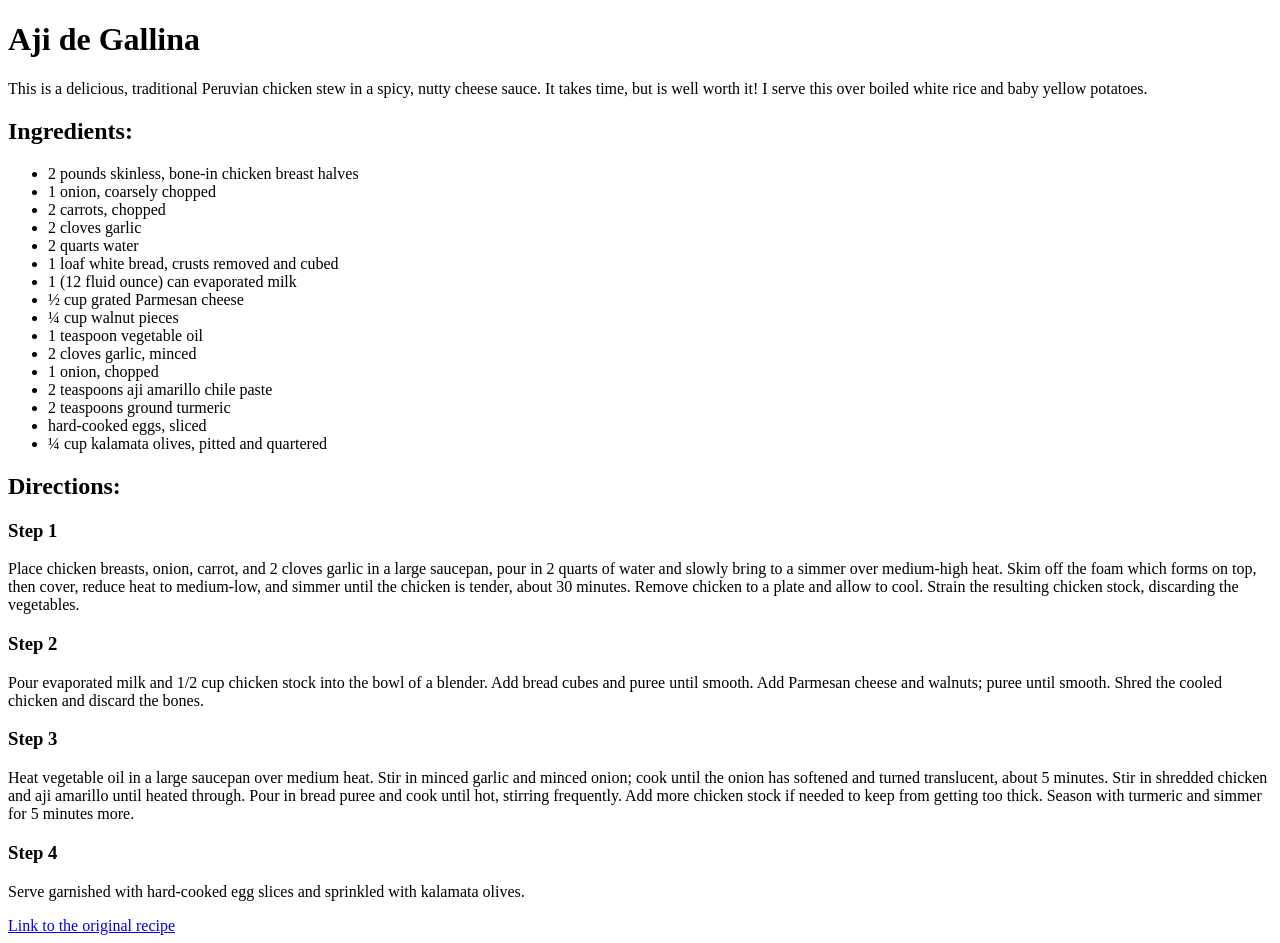
==== recipes/aji-de-gallina.html @ 12893505 "Create new recipe Aji de Gallina & link to landing page" ====
<!DOCTYPE html>
<html lang="en">
<head>
    <meta charset="UTF-8">
    <meta name="viewport" content="width=device-width, initial-scale=1.0">
    <title>Aji de Gallina</title>
</head>
<body>
    <h1>Aji de Gallina</h1>
    
    <p>
        This is a delicious, traditional Peruvian chicken stew in a spicy, nutty cheese sauce. 
        It takes time, but is well worth it! I serve this over boiled white rice and baby 
        yellow potatoes.
    </p>

    <h2>Ingredients:</h2>

    <ul>
        <li>2 pounds skinless, bone-in chicken breast halves</li>
        <li>1 onion, coarsely chopped</li>
        <li>2 carrots, chopped</li>
        <li>2 cloves garlic</li>
        <li>2 quarts water</li>
        <li>1 loaf white bread, crusts removed and cubed</li>
        <li>1 (12 fluid ounce) can evaporated milk</li>
        <li>½ cup grated Parmesan cheese</li>
        <li>¼ cup walnut pieces</li>
        <li>1 teaspoon vegetable oil</li>
        <li>2 cloves garlic, minced</li>
        <li>1 onion, chopped</li>
        <li>2 teaspoons aji amarillo chile paste</li>
        <li>2 teaspoons ground turmeric</li>
        <li>hard-cooked eggs, sliced</li>
        <li>¼ cup kalamata olives, pitted and quartered</li>
    </ul>

    <h2>Directions:</h2>

    <h3>Step 1</h3>

    <p>
        Place chicken breasts, onion, carrot, and 2 cloves garlic in a large saucepan, 
        pour in 2 quarts of water and slowly bring to a simmer over medium-high heat. 
        Skim off the foam which forms on top, then cover, reduce heat to medium-low, 
        and simmer until the chicken is tender, about 30 minutes. Remove chicken to a 
        plate and allow to cool. Strain the resulting chicken stock, discarding the vegetables.
    </p>

    <h3>Step 2</h3>

    <p>
        Pour evaporated milk and 1/2 cup chicken stock into the bowl of a blender. 
        Add bread cubes and puree until smooth. Add Parmesan cheese and walnuts; 
        puree until smooth. Shred the cooled chicken and discard the bones.
    </p>

    <h3>Step 3</h3>

    <p>
        Heat vegetable oil in a large saucepan over medium heat. 
        Stir in minced garlic and minced onion; cook until the onion has softened and turned 
        translucent, about 5 minutes. Stir in shredded chicken and aji amarillo until heated 
        through. Pour in bread puree and cook until hot, stirring frequently. 
        Add more chicken stock if needed to keep from getting too thick. 
        Season with turmeric and simmer for 5 minutes more.
    </p>

    <h3>Step 4</h3>

    <p>
        Serve garnished with hard-cooked egg slices and sprinkled with kalamata olives.
    </p>

    <a href="https://www.allrecipes.com/recipe/138090/aji-de-gallina/" target="_blank" rel="noopener noreferrer">Link to the original recipe</a>

</body>
</html>
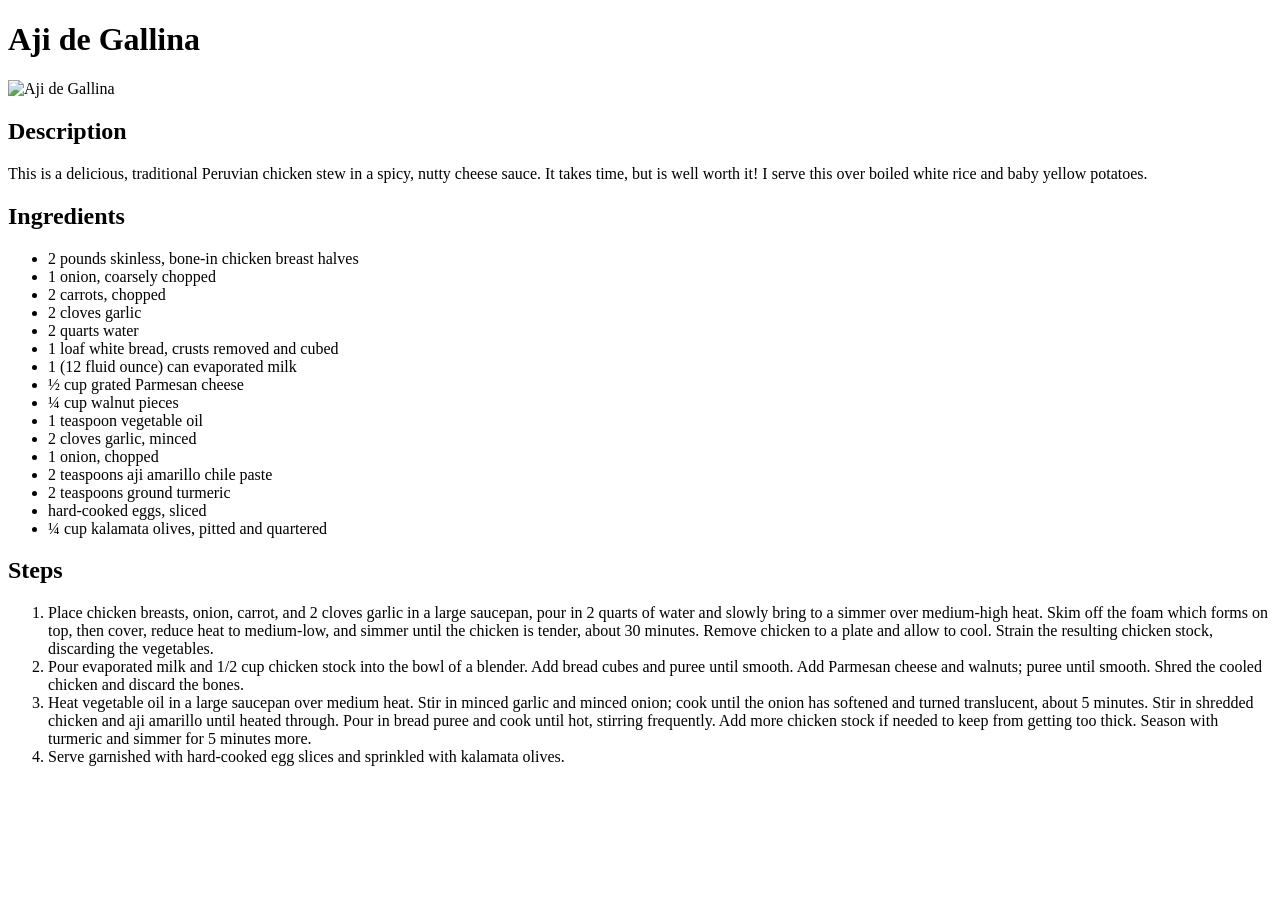
==== commit 175f58d4: "Add image and content to Aji de Gallina Add an image of the finished recipe, add an ordered list for" ====
--- a/recipes/aji-de-gallina.html
+++ b/recipes/aji-de-gallina.html
@@ -7,14 +7,18 @@
 </head>
 <body>
     <h1>Aji de Gallina</h1>
+
+    <img src="../images/aji-de-gallina.jpg" alt="Aji de Gallina">
     
+    <h2>Description</h2>
+
     <p>
         This is a delicious, traditional Peruvian chicken stew in a spicy, nutty cheese sauce. 
         It takes time, but is well worth it! I serve this over boiled white rice and baby 
         yellow potatoes.
     </p>
 
-    <h2>Ingredients:</h2>
+    <h2>Ingredients</h2>
 
     <ul>
         <li>2 pounds skinless, bone-in chicken breast halves</li>
@@ -35,44 +39,38 @@
         <li>¼ cup kalamata olives, pitted and quartered</li>
     </ul>
 
-    <h2>Directions:</h2>
+    <h2>Steps</h2>
 
-    <h3>Step 1</h3>
+    <ol>
 
-    <p>
-        Place chicken breasts, onion, carrot, and 2 cloves garlic in a large saucepan, 
-        pour in 2 quarts of water and slowly bring to a simmer over medium-high heat. 
-        Skim off the foam which forms on top, then cover, reduce heat to medium-low, 
-        and simmer until the chicken is tender, about 30 minutes. Remove chicken to a 
-        plate and allow to cool. Strain the resulting chicken stock, discarding the vegetables.
-    </p>
+        <li>
+            Place chicken breasts, onion, carrot, and 2 cloves garlic in a large saucepan, 
+            pour in 2 quarts of water and slowly bring to a simmer over medium-high heat. 
+            Skim off the foam which forms on top, then cover, reduce heat to medium-low, 
+            and simmer until the chicken is tender, about 30 minutes. Remove chicken to a 
+            plate and allow to cool. Strain the resulting chicken stock, discarding the vegetables.
+        </li>
 
-    <h3>Step 2</h3>
+        <li>
+            Pour evaporated milk and 1/2 cup chicken stock into the bowl of a blender. 
+            Add bread cubes and puree until smooth. Add Parmesan cheese and walnuts; 
+            puree until smooth. Shred the cooled chicken and discard the bones.
+        </li>
 
-    <p>
-        Pour evaporated milk and 1/2 cup chicken stock into the bowl of a blender. 
-        Add bread cubes and puree until smooth. Add Parmesan cheese and walnuts; 
-        puree until smooth. Shred the cooled chicken and discard the bones.
-    </p>
+        <li>
+            Heat vegetable oil in a large saucepan over medium heat. 
+            Stir in minced garlic and minced onion; cook until the onion has softened and turned 
+            translucent, about 5 minutes. Stir in shredded chicken and aji amarillo until heated 
+            through. Pour in bread puree and cook until hot, stirring frequently. 
+            Add more chicken stock if needed to keep from getting too thick. 
+            Season with turmeric and simmer for 5 minutes more.
+        </li>
 
-    <h3>Step 3</h3>
+        <li>
+            Serve garnished with hard-cooked egg slices and sprinkled with kalamata olives.
+        </li>
 
-    <p>
-        Heat vegetable oil in a large saucepan over medium heat. 
-        Stir in minced garlic and minced onion; cook until the onion has softened and turned 
-        translucent, about 5 minutes. Stir in shredded chicken and aji amarillo until heated 
-        through. Pour in bread puree and cook until hot, stirring frequently. 
-        Add more chicken stock if needed to keep from getting too thick. 
-        Season with turmeric and simmer for 5 minutes more.
-    </p>
-
-    <h3>Step 4</h3>
-
-    <p>
-        Serve garnished with hard-cooked egg slices and sprinkled with kalamata olives.
-    </p>
-
-    <a href="https://www.allrecipes.com/recipe/138090/aji-de-gallina/" target="_blank" rel="noopener noreferrer">Link to the original recipe</a>
+    </ol>
 
 </body>
 </html>
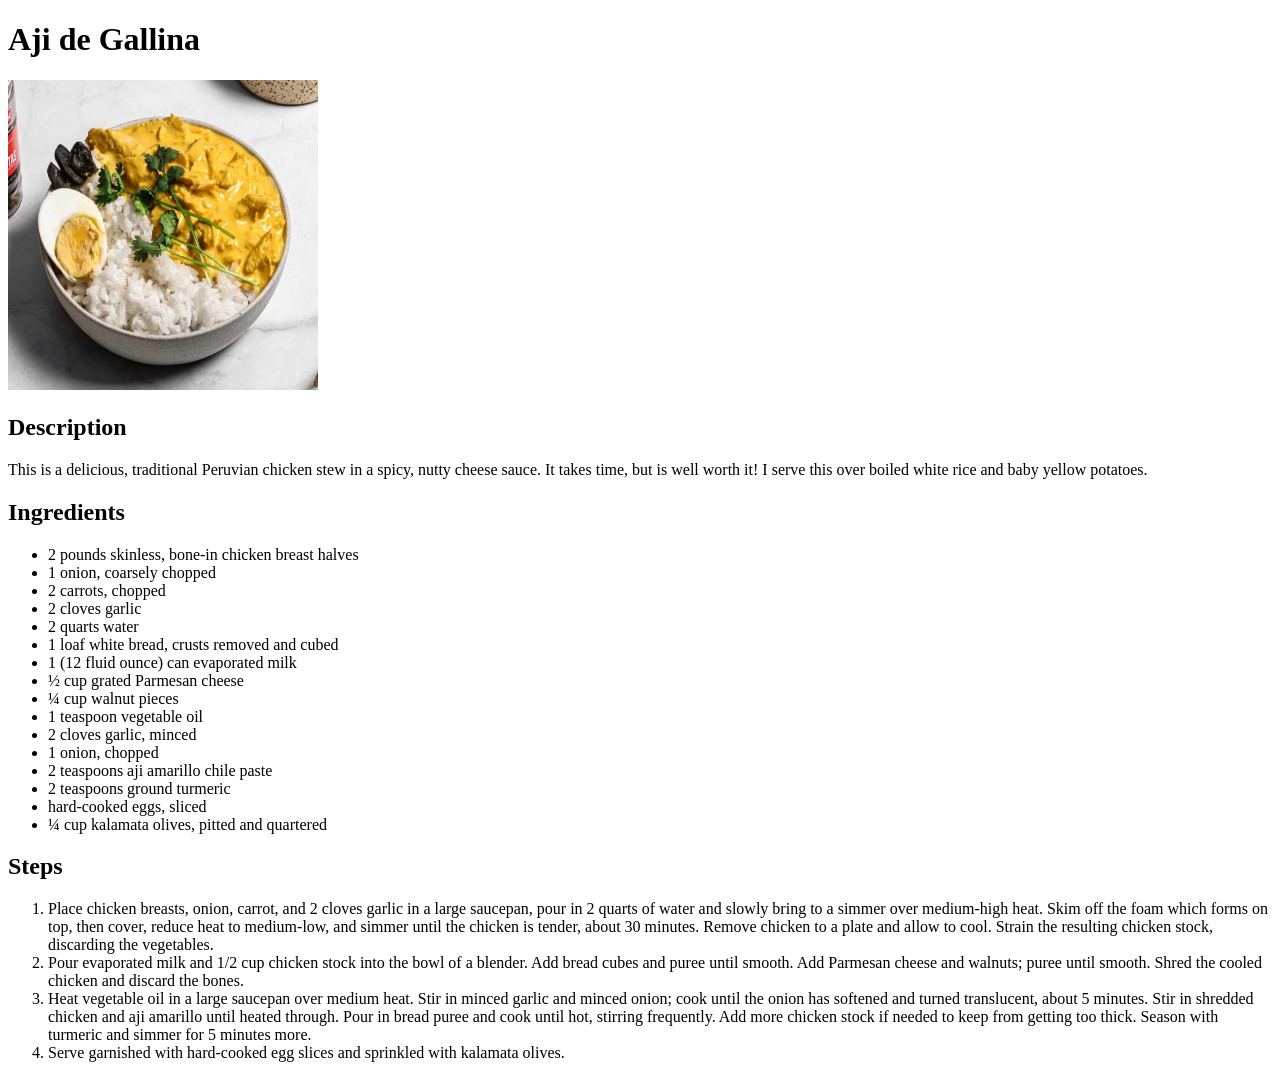
==== commit 53346512: "Add image dimmensions to Aji de Gallina recipe" ====
--- a/recipes/aji-de-gallina.html
+++ b/recipes/aji-de-gallina.html
@@ -8,7 +8,7 @@
 <body>
     <h1>Aji de Gallina</h1>
 
-    <img src="../images/aji-de-gallina.jpg" alt="Aji de Gallina">
+    <img src="../images/aji-de-gallina.jpg" alt="Aji de Gallina" height="310" width="310">
     
     <h2>Description</h2>
 
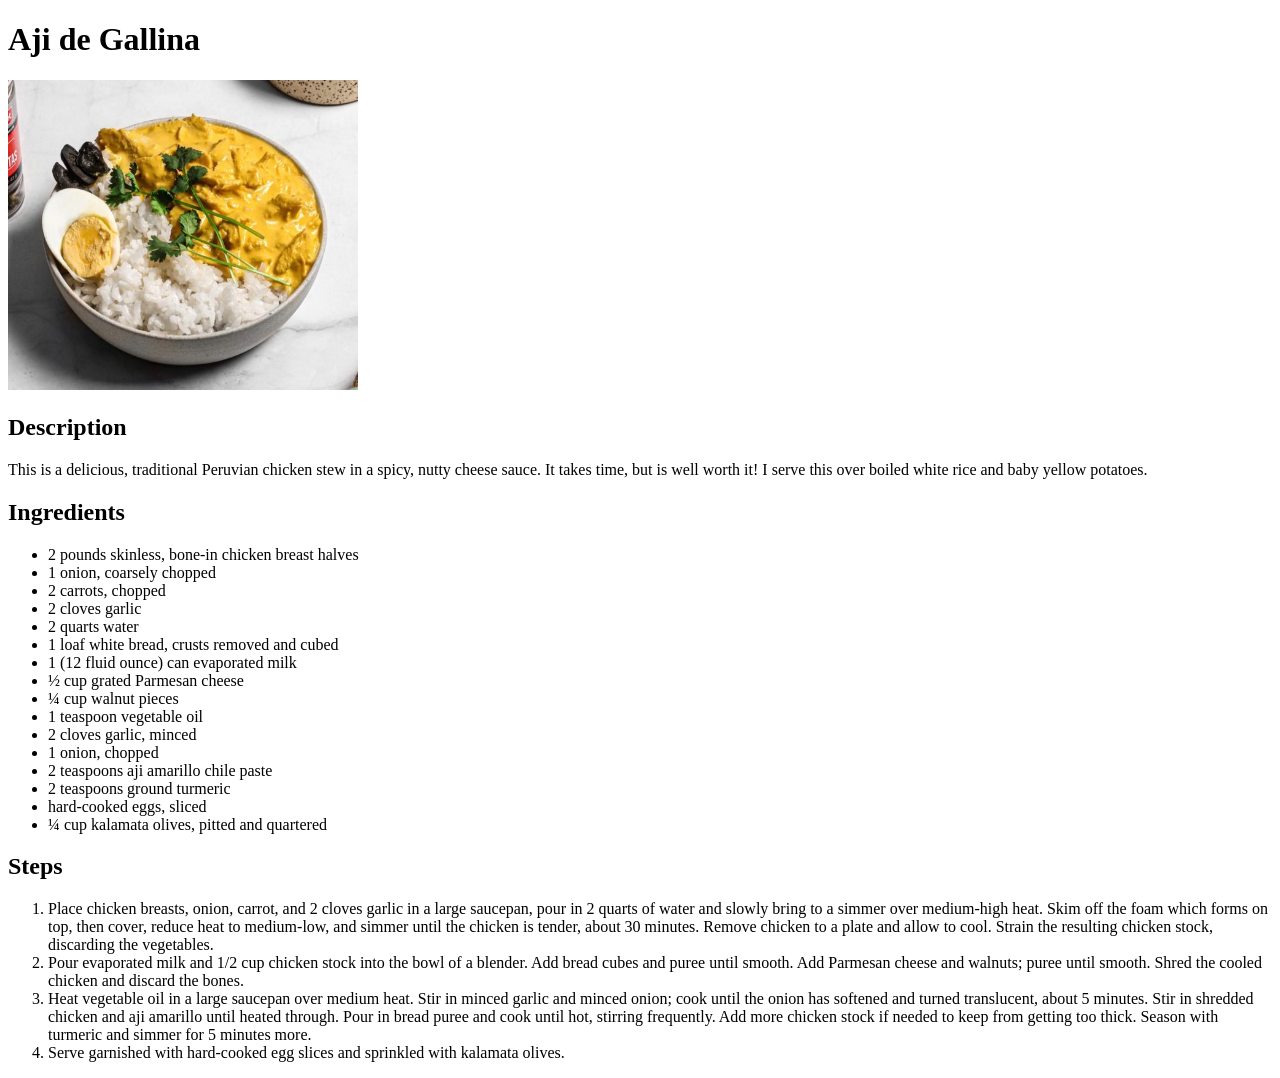
==== commit e54103ae: "Modify images dimension of Aji and Pesto" ====
--- a/recipes/aji-de-gallina.html
+++ b/recipes/aji-de-gallina.html
@@ -8,7 +8,7 @@
 <body>
     <h1>Aji de Gallina</h1>
 
-    <img src="../images/aji-de-gallina.jpg" alt="Aji de Gallina" height="310" width="310">
+    <img src="../images/aji-de-gallina.jpg" alt="Aji de Gallina" height="310" width="350">
     
     <h2>Description</h2>
 
